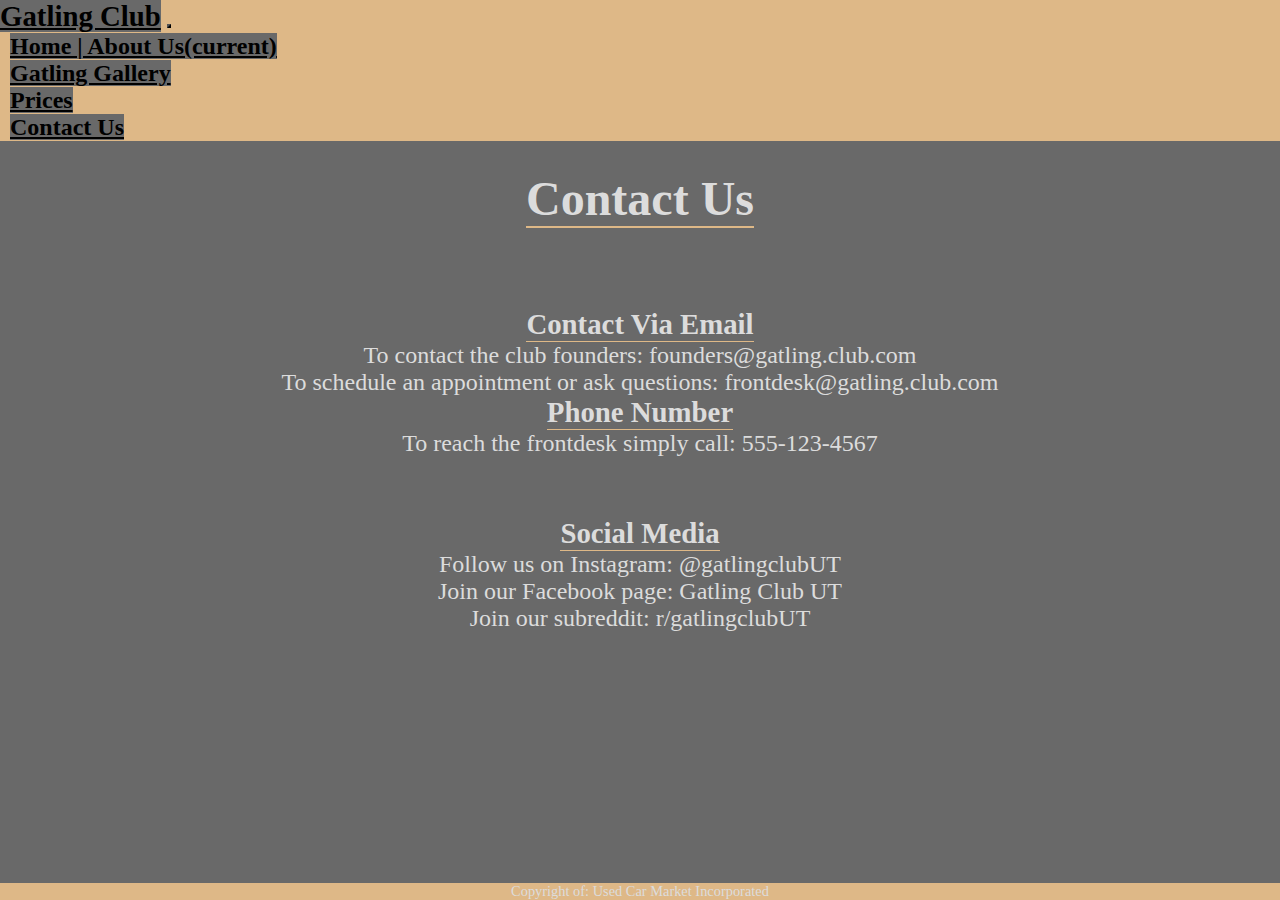
==== pages/contact-us.html @ fe364aa0 "Add files via upload" ====
<!DOCTYPE html>
<html>

<head>
  <link rel="stylesheet" href="../styles.css" />
  <link rel="stylesheet" href="https://stackpath.bootstrapcdn.com/bootstrap/4.1.3/css/bootstrap.min.css" integrity="sha384-MCw98/SFnGE8fJT3GXwEOngsV7Zt27NXFoaoApmYm81iuXoPkFOJwJ8ERdknLPMO" crossorigin="anonymous">
  <title>Gatling Gun Club</title>
</head>

<nav class="navbar navbar-light" style="background-color: #DEB887;">
  <a class="navbar-title" href="../index.html">Gatling Club</a>
  <button class="navbar-toggler" type="button" data-toggle="collapse" data-target="#navbarNav" aria-controls="navbarNav" aria-expanded="false" aria-label="Toggle navigation">
    <span class="navbar-toggler-icon"></span>
  </button>
  <div class="collapse navbar-collapse" id="navbarNav">
    <ul class="navbar-nav">
      <li class="nav-item active">
        <a class="nav-link" href="../index.html">Home | About Us<span class="sr-only">(current)</span></a>
      </li>
      <li class="nav-item active">
        <a class="nav-link" href="gatling-gallery.html">Gatling Gallery</a>
      </li>
      <li class="nav-item active">
        <a class="nav-link" href="prices.html">Prices</a>
      </li>
<!--      <li class="nav-item active">
        <a class="nav-link" href="reserve-time.html">Reserve a Time Slot</a>
      </li> -->
      <li class="nav-item">
        <a class="nav-link" href="#">Contact Us</a>
      </li>
    </ul>
  </div>
</nav>

<body class ='content'>
  <div class='page'>
    <div class='header'>
      <h1>Contact Us</h1>
    </div>

    <div class='contact-container'>
      <div class='emails-container'>
        <h2 class='contact-title'>Contact Via Email</h2>
        <div class='emails'>
          <p>To contact the club founders:  founders@gatling.club.com</p>
          <p>To schedule an appointment or ask questions:  frontdesk@gatling.club.com</p>
        </div>
      </div>

      <div class='phone-container'>
        <h2 class='contact-title'>Phone Number</h2>
        <p>To reach the frontdesk simply call:  555-123-4567</p>
      </div>
    </div>

    <div class='social-media-container'>
      <h2 class='contact-title'>Social Media</h2>
      <div class='social-medias'>
        <p>Follow us on Instagram:  @gatlingclubUT</p>
        <p>Join our Facebook page:  Gatling Club UT</p>
        <p>Join our subreddit:  r/gatlingclubUT</p>
      </div>
    </div>

    <div class='footer'>
      <div class='footer-item'>
        <p>Copyright of: Used Car Market Incorporated</p>
      </div>
    </div>

  </div>
  <script src="https://code.jquery.com/jquery-3.3.1.slim.min.js" integrity="sha384-q8i/X+965DzO0rT7abK41JStQIAqVgRVzpbzo5smXKp4YfRvH+8abtTE1Pi6jizo" crossorigin="anonymous"></script>
  <script src="https://cdnjs.cloudflare.com/ajax/libs/popper.js/1.14.3/umd/popper.min.js" integrity="sha384-ZMP7rVo3mIykV+2+9J3UJ46jBk0WLaUAdn689aCwoqbBJiSnjAK/l8WvCWPIPm49" crossorigin="anonymous"></script>
  <script src="https://stackpath.bootstrapcdn.com/bootstrap/4.1.3/js/bootstrap.min.js" integrity="sha384-ChfqqxuZUCnJSK3+MXmPNIyE6ZbWh2IMqE241rYiqJxyMiZ6OW/JmZQ5stwEULTy" crossorigin="anonymous"></script>
</body>
</html>
---- styles.css ----
* {
  color: #000000;
  background-color: #696969;
  font-size: 24px;
  margin: 0;
  padding: 0;
  box-sizing: border-box;
}

.navbar-title {
  color: #000000 !important;
  font-family: "Garamond", serif !important;
  font-weight: bold  !important;
  font-size: 1.2em !important;
}

.navbar-toggler {
  background-color: #F8F8FF !important;
}

.navbar-collapse ul {
  background-color: #DEB887;
}

.navbar-collapse li {
  background-color: #DEB887;
  padding-left: 10px;
}

.navbar-collapse li:hover {
  background-color: #696969;
}

.nav-link {
  font-family: "Garamond", serif !important;
  font-weight: bold  !important;
}

.page {
  display: flex;
  flex-direction: column;
  justify-content: center;
  align-items: center;
  padding-bottom: 80px;
}

.header {
  display: flex;
  justify-content: center;
  padding-bottom: 50px;
  padding-top: 30px;
}

.header h1 {
  border-bottom: 2px solid #DEB887;
}

.price-header {
  display: flex;
  justify-content: center;
  padding-bottom: 50px;
  padding-top: 100px;
}

.price-header h1 {
  border-bottom: 2px solid #DEB887;
}

.owners-container {
  padding-top: 50px;
}

.owners-container h2 {
  border-bottom: 2px solid #DEB887;
}

.about-container {
  display: flex;
  flex-direction: column;
  align-items: center;
  justify-content: center;
  width: 70%;
  padding-top: 30px;
}

.about-container h2 {
  border-bottom: 1px solid #DEB887;
}

.about-paragraph {
  font-size: 85%;
}

.photo-grid-container {
  display: flex;
  justify-content: center;
}

.photo-grid {
  display: flex;
  justify-content: space-between;
  flex-wrap: wrap;
  align-items: center;
}

.owner-photo-grid-item {
  display: flex;
  flex-direction: column;
  justify-content: center;
  align-items: center;
  padding: 0 10px 0 10px;
}

.owner-photo-grid-item img {
  width: 200px;
  height: 200px;
}

.gallery-photo-grid {
  width: 75%;
  display: flex;
  justify-content: space-between;
  flex-wrap: wrap;
  align-items: center;
}

.gallery-photo-grid-item {
  display: flex;
  flex-direction: column;
  justify-content: center;
  align-items: center;
  padding: 20px 30px 30px 30px;
}

.gallery-photo-grid-item img {
  width: 500px;
  height: 500px;
  border-radius: 8px;
  padding: 5px;
}

.first-item {
  order: -1;
}

.last-item {
  order: 1;
}

.footer {
  display: flex;
  justify-content: center;
  align-items: center;
  width: 100vw;
  background-color: #DEB887;
  position: fixed;
  left: 0;
  bottom: 0;
  flex-direction: column;
}

.footer-item {
  display: flex;
  background-color: #DEB887;
  align-items: center;
  justify-content: center;
}

.footer-item p {
  color: #000000;
  background-color: #DEB887;
  font-size: 60%;
}

.owner-photo-link img {
  border-radius: 8px;
  padding: 5px;
  max-width: 300px;
  max-height: 300px;
}

.gif-picture-container {
  padding: 10px 0 10px 0;
}

.gif-picture-container img {
  border-radius: 8px;
}

.ammo-photo-container {
  display: flex;
  flex-direction: column;
  justify-content: center;
  align-items: center;
  padding-top: 100px;
}

.ammo-photo-container img {
  border-radius: 8px;
  padding: 5px;
}

.price-list {
  list-style-type: square;
}

.price-list-item {
  color: #DCDCDC !important;
  font-family: "Georgia", serif !important;
  font-size: 1.2em;
}

.payment-note {
  color: #DCDCDC !important;
  font-family: "Georgia", serif !important;
  font-weight: bold;
  font-size: 70%;
  padding-top: 100px;
}

.contact-container {
  display: flex;
  flex-direction: row;
  flex-wrap: wrap;
  align-items: flex-start;
  justify-content: space-around;
  width: 60%;
  padding-top: 30px;
  padding-bottom: 60px;
}

.emails-container,
.phone-container,
.social-media-container {
  display: flex;
  flex-direction: column;
  align-items: center;
  justify-content: center;
}

.emails,
.social-medias {
  display: flex;
  flex-direction: column;
  align-items: center;
  justify-content: center;
}

.contact-title {
  border-bottom: 1px solid #DEB887;
}

h1 {
  font-size: 2em;
  font-weight: bold;
  font-family: "Garamond", serif !important;
  color: #DCDCDC !important;
}

h2 {
  font-size: 1.2em;
  font-weight: bold;
  font-family: "Garamond", serif !important;
  color: #DCDCDC !important;
}

p {
  font-family: "Georgia", serif !important;
  color: #DCDCDC !important;
}

.gallery-photo-grid-item img:hover,
.owner-photo-link img:hover {
  box-shadow: 0 0 2px 1px #DEB887;
}
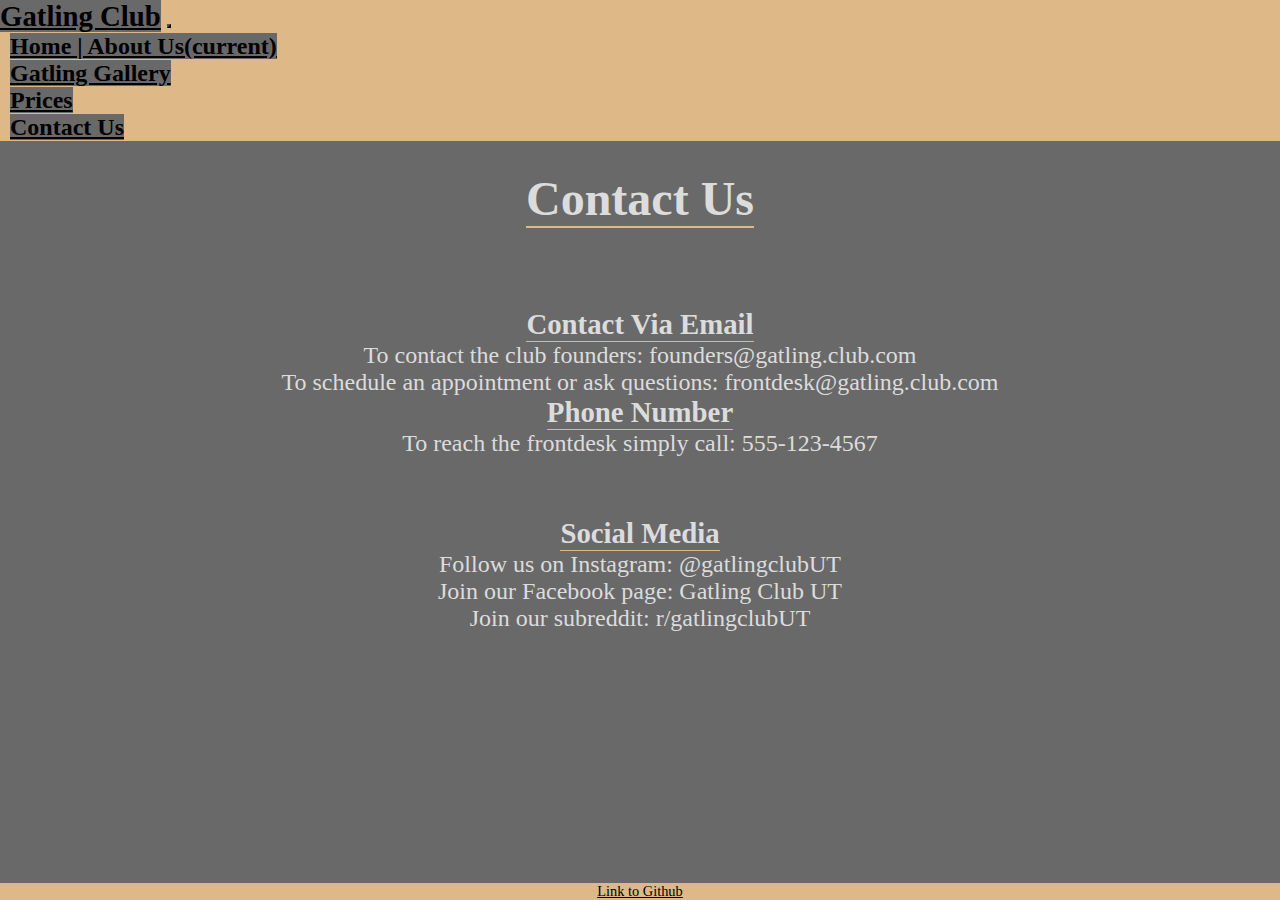
==== commit 2d13466e: "Add files via upload" ====
--- a/pages/contact-us.html
+++ b/pages/contact-us.html
@@ -65,7 +65,7 @@
 
     <div class='footer'>
       <div class='footer-item'>
-        <p>Copyright of: Used Car Market Incorporated</p>
+        <a target='_blank' href='https://github.com/KevinHillyard/cs260_lab_2'>Link to Github</a>
       </div>
     </div>
 
--- a/styles.css
+++ b/styles.css
@@ -166,7 +166,7 @@
   justify-content: center;
 }
 
-.footer-item p {
+.footer-item a {
   color: #000000;
   background-color: #DEB887;
   font-size: 60%;
@@ -273,3 +273,35 @@
 .owner-photo-link img:hover {
   box-shadow: 0 0 2px 1px #DEB887;
 }
+
+@media only screen and (max-width: 700px) {
+  .contact-container {
+    display: flex;
+    flex-direction: column;
+    align-items: center;
+    justify-content: space-around;
+    width: 60%;
+    padding-top: 30px;
+    padding-bottom: 60px;
+  }
+
+  .emails {
+    display: flex;
+    flex-direction: column;
+    align-items: center;
+    justify-content: center;
+    padding-bottom: 60px;
+  }
+
+  .photo-grid {
+    display: flex;
+    flex-direction: column;
+    justify-content: center;
+    align-items: center;
+  }
+
+  .gif-picture-container img {
+    border-radius: 8px;
+    max-width: 200px;
+  }
+}
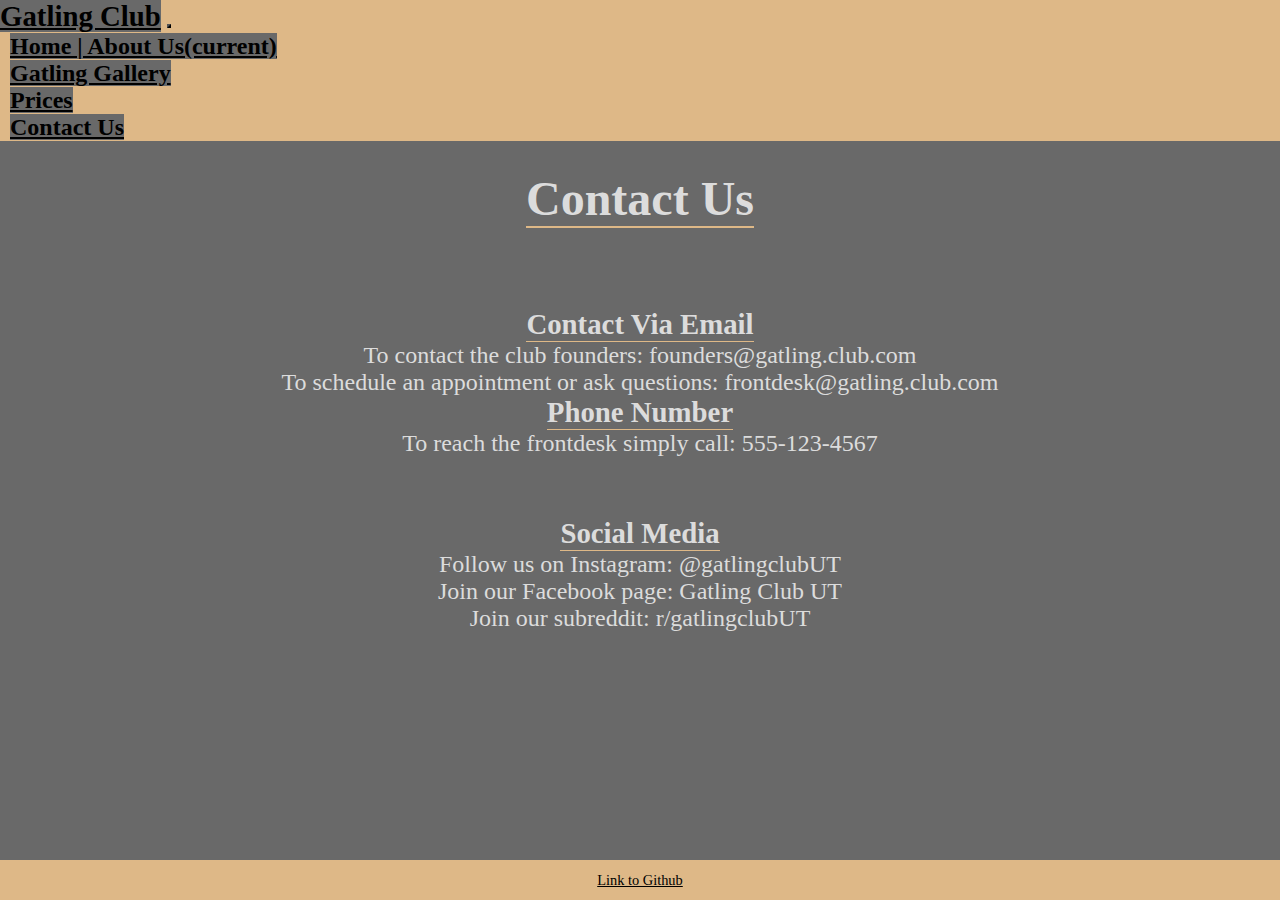
==== commit 434c249f: "Add files via upload" ====
--- a/pages/contact-us.html
+++ b/pages/contact-us.html
@@ -2,6 +2,7 @@
 <html>
 
 <head>
+  <meta name="viewport" content="width=device-width, initial-scale=1">
   <link rel="stylesheet" href="../styles.css" />
   <link rel="stylesheet" href="https://stackpath.bootstrapcdn.com/bootstrap/4.1.3/css/bootstrap.min.css" integrity="sha384-MCw98/SFnGE8fJT3GXwEOngsV7Zt27NXFoaoApmYm81iuXoPkFOJwJ8ERdknLPMO" crossorigin="anonymous">
   <title>Gatling Gun Club</title>
--- a/styles.css
+++ b/styles.css
@@ -96,13 +96,6 @@
   justify-content: center;
 }
 
-.photo-grid {
-  display: flex;
-  justify-content: space-between;
-  flex-wrap: wrap;
-  align-items: center;
-}
-
 .owner-photo-grid-item {
   display: flex;
   flex-direction: column;
@@ -152,6 +145,7 @@
   justify-content: center;
   align-items: center;
   width: 100vw;
+  height: 40px;
   background-color: #DEB887;
   position: fixed;
   left: 0;
@@ -183,10 +177,6 @@
   padding: 10px 0 10px 0;
 }
 
-.gif-picture-container img {
-  border-radius: 8px;
-}
-
 .ammo-photo-container {
   display: flex;
   flex-direction: column;
@@ -218,17 +208,6 @@
   padding-top: 100px;
 }
 
-.contact-container {
-  display: flex;
-  flex-direction: row;
-  flex-wrap: wrap;
-  align-items: flex-start;
-  justify-content: space-around;
-  width: 60%;
-  padding-top: 30px;
-  padding-bottom: 60px;
-}
-
 .emails-container,
 .phone-container,
 .social-media-container {
@@ -238,7 +217,6 @@
   justify-content: center;
 }
 
-.emails,
 .social-medias {
   display: flex;
   flex-direction: column;
@@ -274,7 +252,7 @@
   box-shadow: 0 0 2px 1px #DEB887;
 }
 
-@media only screen and (max-width: 700px) {
+@media only screen and (max-width: 767px) {
   .contact-container {
     display: flex;
     flex-direction: column;
@@ -305,3 +283,34 @@
     max-width: 200px;
   }
 }
+
+@media only screen and (min-width: 768px) {
+  .contact-container {
+    display: flex;
+    flex-direction: row;
+    flex-wrap: wrap;
+    align-items: flex-start;
+    justify-content: space-around;
+    width: 60%;
+    padding-top: 30px;
+    padding-bottom: 60px;
+  }
+
+  .emails {
+    display: flex;
+    flex-direction: column;
+    align-items: center;
+    justify-content: center;
+  }
+
+  .photo-grid {
+    display: flex;
+    justify-content: space-between;
+    flex-wrap: wrap;
+    align-items: center;
+  }
+
+  .gif-picture-container img {
+    border-radius: 8px;
+  }
+}
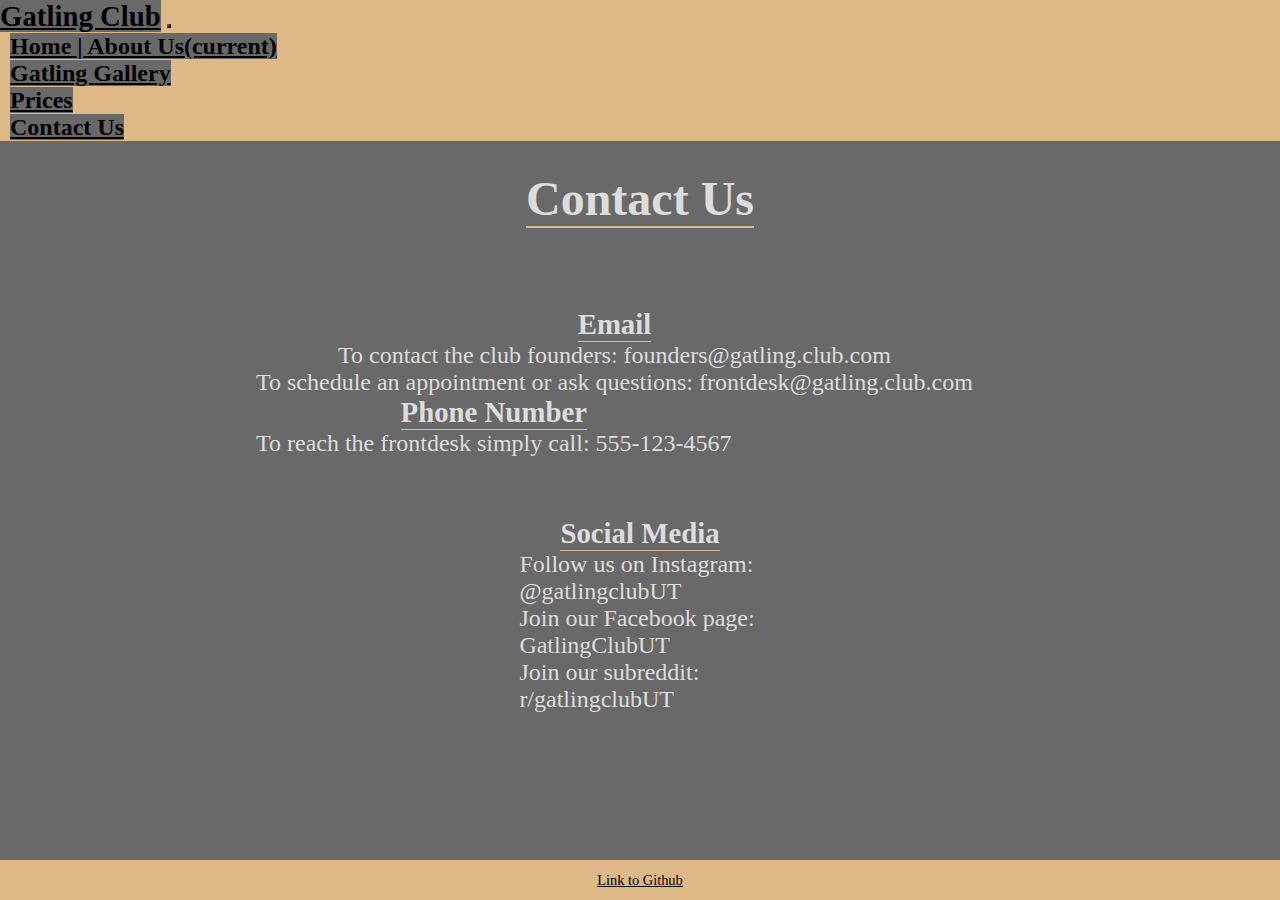
==== commit eed03bf3: "Add files via upload" ====
--- a/pages/contact-us.html
+++ b/pages/contact-us.html
@@ -42,7 +42,7 @@
 
     <div class='contact-container'>
       <div class='emails-container'>
-        <h2 class='contact-title'>Contact Via Email</h2>
+        <h2 class='contact-title'>Email</h2>
         <div class='emails'>
           <p>To contact the club founders:  founders@gatling.club.com</p>
           <p>To schedule an appointment or ask questions:  frontdesk@gatling.club.com</p>
@@ -59,7 +59,7 @@
       <h2 class='contact-title'>Social Media</h2>
       <div class='social-medias'>
         <p>Follow us on Instagram:  @gatlingclubUT</p>
-        <p>Join our Facebook page:  Gatling Club UT</p>
+        <p>Join our Facebook page:  GatlingClubUT</p>
         <p>Join our subreddit:  r/gatlingclubUT</p>
       </div>
     </div>
--- a/styles.css
+++ b/styles.css
@@ -46,9 +46,13 @@
 
 .header {
   display: flex;
-  justify-content: center;
+  justify-content: space-around;
+  align-items: center;
+  flex-wrap: wrap;
   padding-bottom: 50px;
   padding-top: 30px;
+  padding-left: 10px;
+  padding-right: 10px;
 }
 
 .header h1 {
@@ -59,7 +63,7 @@
   display: flex;
   justify-content: center;
   padding-bottom: 50px;
-  padding-top: 100px;
+  padding-top: 50px;
 }
 
 .price-header h1 {
@@ -107,29 +111,6 @@
 .owner-photo-grid-item img {
   width: 200px;
   height: 200px;
-}
-
-.gallery-photo-grid {
-  width: 75%;
-  display: flex;
-  justify-content: space-between;
-  flex-wrap: wrap;
-  align-items: center;
-}
-
-.gallery-photo-grid-item {
-  display: flex;
-  flex-direction: column;
-  justify-content: center;
-  align-items: center;
-  padding: 20px 30px 30px 30px;
-}
-
-.gallery-photo-grid-item img {
-  width: 500px;
-  height: 500px;
-  border-radius: 8px;
-  padding: 5px;
 }
 
 .first-item {
@@ -177,23 +158,15 @@
   padding: 10px 0 10px 0;
 }
 
-.ammo-photo-container {
-  display: flex;
-  flex-direction: column;
-  justify-content: center;
-  align-items: center;
-  padding-top: 100px;
-}
-
-.ammo-photo-container img {
-  border-radius: 8px;
-  padding: 5px;
-}
-
 .price-list {
   list-style-type: square;
 }
 
+.price-list-container {
+  display: flex;
+  justify-content: center;
+  width: 50%;
+}
 .price-list-item {
   color: #DCDCDC !important;
   font-family: "Georgia", serif !important;
@@ -205,12 +178,11 @@
   font-family: "Georgia", serif !important;
   font-weight: bold;
   font-size: 70%;
-  padding-top: 100px;
+  padding: 100px 50px 0 50px;
 }
 
 .emails-container,
-.phone-container,
-.social-media-container {
+.phone-container {
   display: flex;
   flex-direction: column;
   align-items: center;
@@ -222,6 +194,7 @@
   flex-direction: column;
   align-items: center;
   justify-content: center;
+  width: 60%;
 }
 
 .contact-title {
@@ -263,6 +236,13 @@
     padding-bottom: 60px;
   }
 
+  .social-media-container {
+    display: flex;
+    flex-direction: column;
+    align-items: center;
+    justify-content: center;
+  }
+
   .emails {
     display: flex;
     flex-direction: column;
@@ -282,6 +262,44 @@
     border-radius: 8px;
     max-width: 200px;
   }
+
+  .gallery-photo-grid {
+    width: 80%;
+    display: flex;
+    justify-content: center;
+    flex-wrap: wrap;
+    align-items: center;
+  }
+
+  .gallery-photo-grid-item {
+    display: flex;
+    flex-direction: column;
+    justify-content: center;
+    align-items: center;
+    padding: 5px 15px 15px 15px;
+  }
+
+  .gallery-photo-grid-item img {
+    max-width: 200px;
+    max-height: 200px;
+    border-radius: 8px;
+    padding: 5px;
+  }
+
+  .ammo-photo-container {
+    display: flex;
+    flex-direction: column;
+    justify-content: center;
+    align-items: center;
+    padding-top: 40px;
+  }
+
+  .ammo-photo-container img {
+    border-radius: 8px;
+    padding: 5px;
+    max-width: 300px;
+  }
+
 }
 
 @media only screen and (min-width: 768px) {
@@ -290,12 +308,19 @@
     flex-direction: row;
     flex-wrap: wrap;
     align-items: flex-start;
-    justify-content: space-around;
+    justify-content: space-between;
     width: 60%;
     padding-top: 30px;
     padding-bottom: 60px;
   }
 
+  .social-media-container {
+    display: flex;
+    flex-direction: column;
+    align-items: center;
+    justify-content: center;
+  }
+
   .emails {
     display: flex;
     flex-direction: column;
@@ -313,4 +338,40 @@
   .gif-picture-container img {
     border-radius: 8px;
   }
-}
+
+  .gallery-photo-grid {
+    width: 75%;
+    display: flex;
+    justify-content: space-between;
+    flex-wrap: wrap;
+    align-items: center;
+  }
+
+  .gallery-photo-grid-item {
+    display: flex;
+    flex-direction: column;
+    justify-content: center;
+    align-items: center;
+    padding: 20px 30px 30px 30px;
+  }
+
+  .gallery-photo-grid-item img {
+    width: 500px;
+    height: 500px;
+    border-radius: 8px;
+    padding: 5px;
+  }
+
+  .ammo-photo-container {
+    display: flex;
+    flex-direction: column;
+    justify-content: center;
+    align-items: center;
+    padding-top: 100px;
+  }
+
+  .ammo-photo-container img {
+    border-radius: 8px;
+    padding: 5px;
+  }
+}
